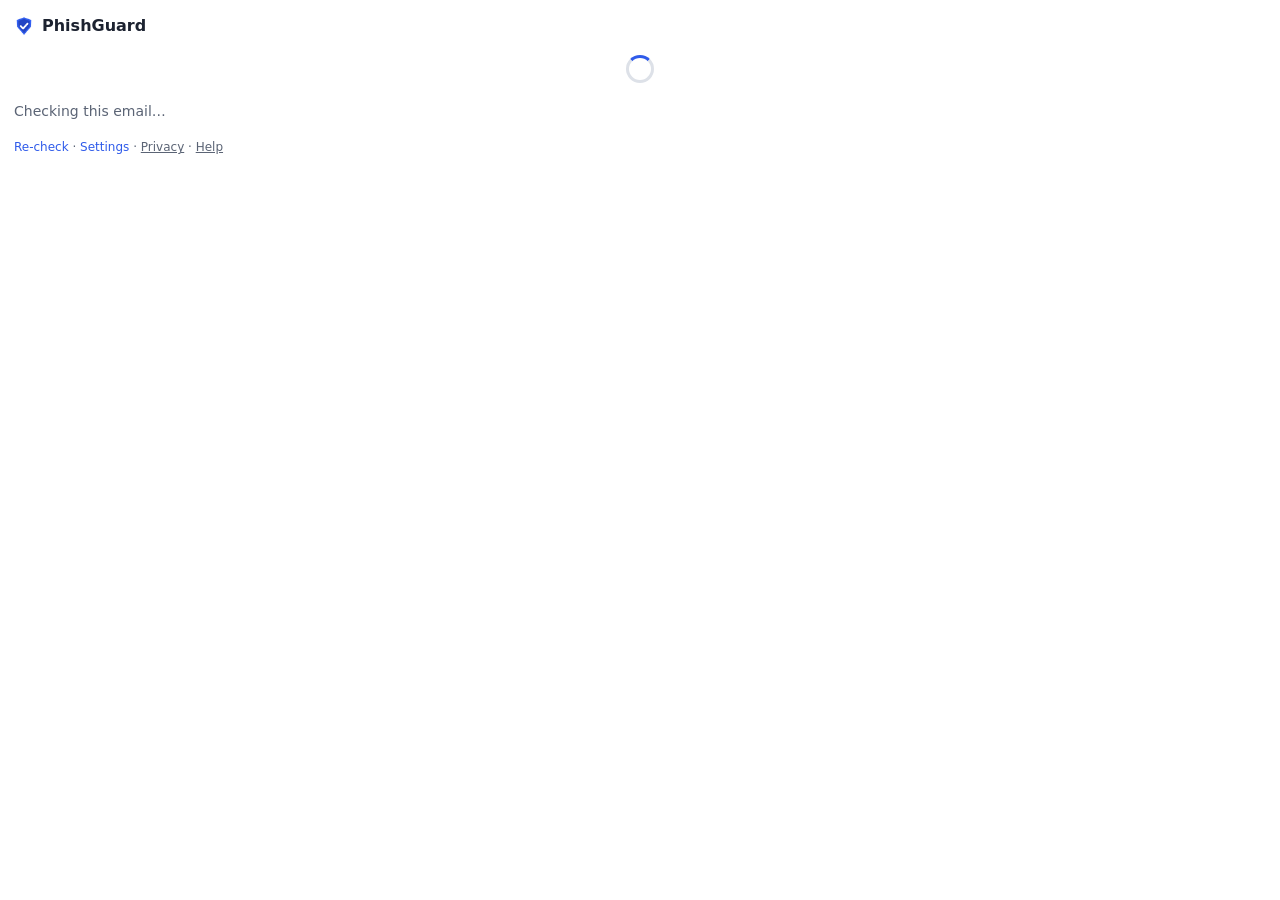
==== phishguard/addin/taskpane.html @ 3d38c257 "Add Outlook add-in and Microsoft AppSource listing assets Adds a 'Check for phishing' Outlook add-in" ====
<!doctype html>
<html lang="en">
<head>
<meta charset="utf-8">
<meta name="viewport" content="width=device-width, initial-scale=1">
<title>PhishGuard</title>
<script src="https://appsforoffice.microsoft.com/lib/1/hosted/office.js"></script>
<style>
  :root { --bg:#ffffff; --card:#f6f7f9; --text:#1c2230; --muted:#5b6475; --border:#dde1e8;
          --safe:#1e8e3e; --sus:#b26a00; --phish:#c5221f; --accent:#2f5bea; }
  @media (prefers-color-scheme: dark) {
    :root { --bg:#1b1f27; --card:#232833; --text:#e6e9ef; --muted:#9aa3b2; --border:#343b48;
            --safe:#4cc06a; --sus:#f0a43a; --phish:#ff6b63; --accent:#7b9bff; }
  }
  * { box-sizing:border-box; }
  body { margin:0; padding:14px; font:14px/1.45 "Segoe UI", system-ui, sans-serif; background:var(--bg); color:var(--text); }
  h1 { font-size:16px; margin:0 0 10px; display:flex; align-items:center; gap:8px; }
  h1 img { width:20px; height:20px; }
  .status { color:var(--muted); }
  .spinner { width:28px; height:28px; border:3px solid var(--border); border-top-color:var(--accent); border-radius:50%; animation:spin 0.8s linear infinite; margin:18px auto; }
  @keyframes spin { to { transform:rotate(360deg); } }
  .verdict { font-size:22px; font-weight:700; margin:4px 0; }
  .safe { color:var(--safe); } .suspicious { color:var(--sus); } .phishing { color:var(--phish); }
  .meter { height:8px; background:var(--border); border-radius:4px; overflow:hidden; margin:6px 0; }
  .meter div { height:100%; transition:width .6s ease; }
  .advice { background:var(--card); border:1px solid var(--border); border-radius:8px; padding:10px; margin:12px 0; }
  h2 { font-size:13px; text-transform:uppercase; letter-spacing:.04em; color:var(--muted); margin:16px 0 6px; }
  ul { padding-left:18px; margin:0; }
  li { margin:4px 0; }
  .sev { font:600 10px ui-monospace, monospace; text-transform:uppercase; margin-right:6px; }
  .sev-critical, .sev-high { color:var(--phish); } .sev-medium { color:var(--sus); } .sev-low { color:var(--muted); }
  button { background:var(--accent); color:#fff; border:0; border-radius:6px; padding:7px 14px; font:inherit; font-weight:600; cursor:pointer; }
  button.link { background:none; color:var(--accent); padding:0; font-weight:400; }
  input { width:100%; padding:7px; border:1px solid var(--border); border-radius:6px; background:var(--bg); color:var(--text); font:inherit; }
  .hidden { display:none; }
  .foot { margin-top:18px; font-size:12px; color:var(--muted); }
  .foot a { color:var(--muted); }
</style>
</head>
<body>
  <h1><img src="assets/icon-32.png" alt="">PhishGuard</h1>

  <div id="loading"><div class="spinner"></div><p class="status" id="status">Checking this email…</p></div>
  <div id="result" class="hidden"></div>
  <div id="error" class="hidden"></div>

  <div id="settings" class="hidden">
    <h2>Settings</h2>
    <label for="apikey">Organization access key</label>
    <input id="apikey" type="password" autocomplete="off">
    <p class="status">Your IT admin gives you this key. It is stored in your mailbox settings.</p>
    <button id="save">Save and re-check</button>
  </div>

  <div class="foot">
    <button class="link" id="recheck">Re-check</button> ·
    <button class="link" id="toggleSettings">Settings</button> ·
    <a href="../privacy" target="_blank" rel="noopener">Privacy</a> ·
    <a href="../support" target="_blank" rel="noopener">Help</a>
  </div>

<script src="taskpane.js"></script>
</body>
</html>
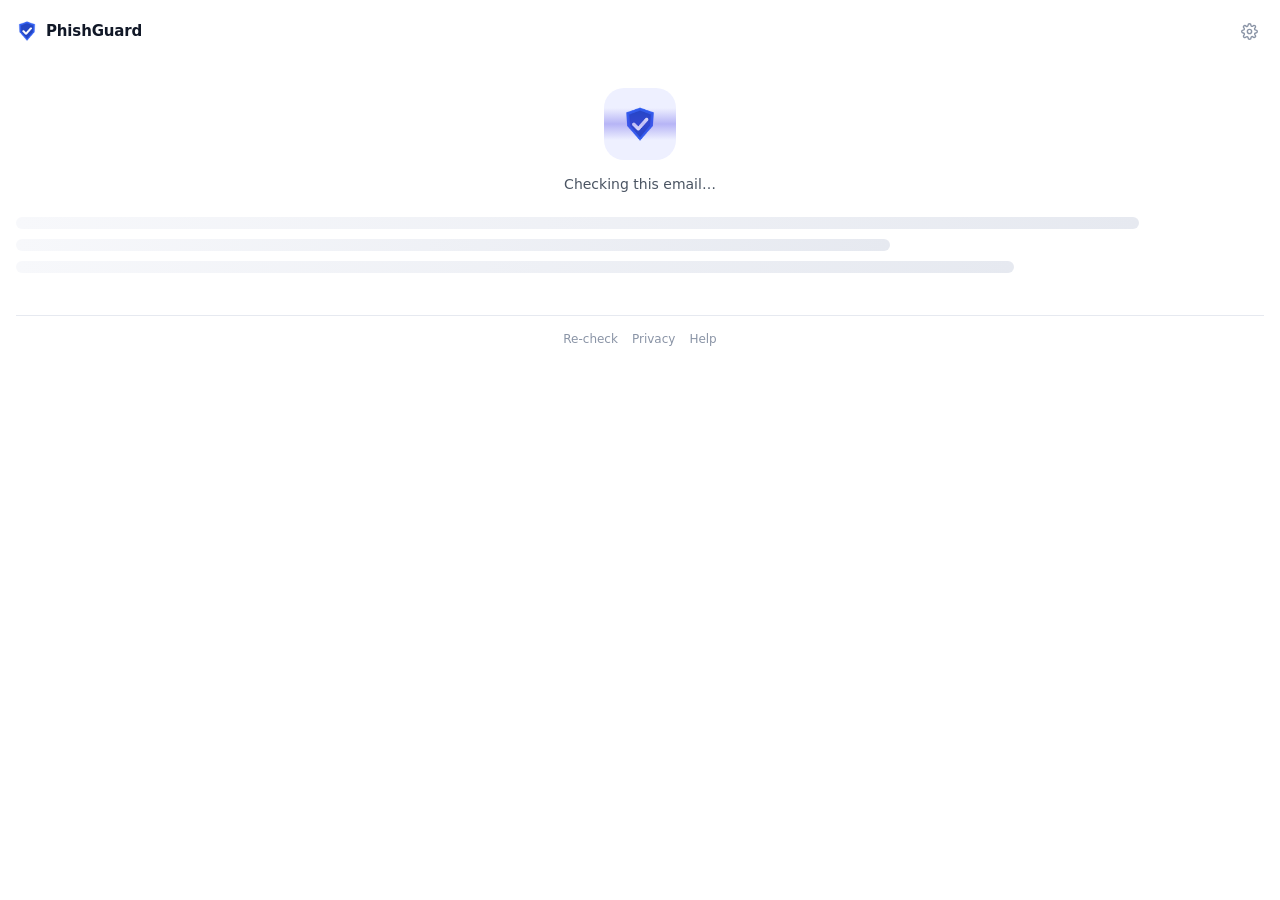
==== commit d5c6a9f1: "Redesign web app, Outlook pane and legal pages with a modern UI Two-column app with segmented input," ====
--- a/phishguard/addin/taskpane.html
+++ b/phishguard/addin/taskpane.html
@@ -6,56 +6,114 @@
 <title>PhishGuard</title>
 <script src="https://appsforoffice.microsoft.com/lib/1/hosted/office.js"></script>
 <style>
-  :root { --bg:#ffffff; --card:#f6f7f9; --text:#1c2230; --muted:#5b6475; --border:#dde1e8;
-          --safe:#1e8e3e; --sus:#b26a00; --phish:#c5221f; --accent:#2f5bea; }
+  /* Matches Outlook's Fluent look: Segoe UI, soft surfaces, 8px radii. */
+  :root {
+    --bg: #ffffff; --surface: #f7f8fb; --border: #e6e9f0; --text: #111827; --text-2: #4b5563; --text-3: #8a94a6;
+    --accent: #4f46e5; --accent-2: #7c3aed; --accent-soft: #eef0ff;
+    --safe: #059669; --safe-soft: #e7f8f1; --warn: #d97706; --warn-soft: #fff5e6; --danger: #dc2626; --danger-soft: #fdeceb;
+  }
   @media (prefers-color-scheme: dark) {
-    :root { --bg:#1b1f27; --card:#232833; --text:#e6e9ef; --muted:#9aa3b2; --border:#343b48;
-            --safe:#4cc06a; --sus:#f0a43a; --phish:#ff6b63; --accent:#7b9bff; }
+    :root {
+      --bg: #1b1d24; --surface: #23262f; --border: #323643; --text: #eceef3; --text-2: #b0b7c5; --text-3: #7a8396;
+      --accent: #8b85ff; --accent-2: #b38bff; --accent-soft: #262a52;
+      --safe: #34d399; --safe-soft: #12302a; --warn: #fbbf24; --warn-soft: #33290f; --danger: #f87171; --danger-soft: #3a1b1d;
+    }
   }
-  * { box-sizing:border-box; }
-  body { margin:0; padding:14px; font:14px/1.45 "Segoe UI", system-ui, sans-serif; background:var(--bg); color:var(--text); }
-  h1 { font-size:16px; margin:0 0 10px; display:flex; align-items:center; gap:8px; }
-  h1 img { width:20px; height:20px; }
-  .status { color:var(--muted); }
-  .spinner { width:28px; height:28px; border:3px solid var(--border); border-top-color:var(--accent); border-radius:50%; animation:spin 0.8s linear infinite; margin:18px auto; }
-  @keyframes spin { to { transform:rotate(360deg); } }
-  .verdict { font-size:22px; font-weight:700; margin:4px 0; }
-  .safe { color:var(--safe); } .suspicious { color:var(--sus); } .phishing { color:var(--phish); }
-  .meter { height:8px; background:var(--border); border-radius:4px; overflow:hidden; margin:6px 0; }
-  .meter div { height:100%; transition:width .6s ease; }
-  .advice { background:var(--card); border:1px solid var(--border); border-radius:8px; padding:10px; margin:12px 0; }
-  h2 { font-size:13px; text-transform:uppercase; letter-spacing:.04em; color:var(--muted); margin:16px 0 6px; }
-  ul { padding-left:18px; margin:0; }
-  li { margin:4px 0; }
-  .sev { font:600 10px ui-monospace, monospace; text-transform:uppercase; margin-right:6px; }
-  .sev-critical, .sev-high { color:var(--phish); } .sev-medium { color:var(--sus); } .sev-low { color:var(--muted); }
-  button { background:var(--accent); color:#fff; border:0; border-radius:6px; padding:7px 14px; font:inherit; font-weight:600; cursor:pointer; }
-  button.link { background:none; color:var(--accent); padding:0; font-weight:400; }
-  input { width:100%; padding:7px; border:1px solid var(--border); border-radius:6px; background:var(--bg); color:var(--text); font:inherit; }
-  .hidden { display:none; }
-  .foot { margin-top:18px; font-size:12px; color:var(--muted); }
-  .foot a { color:var(--muted); }
+  * { box-sizing: border-box; }
+  body { margin: 0; padding: 16px; font: 14px/1.5 "Segoe UI Variable Text", "Segoe UI", system-ui, -apple-system, sans-serif; background: var(--bg); color: var(--text); -webkit-font-smoothing: antialiased; }
+  button { font: inherit; cursor: pointer; }
+  .top { display: flex; align-items: center; gap: 8px; margin-bottom: 16px; }
+  .top img { width: 22px; height: 22px; }
+  .top b { font-size: 15px; font-weight: 700; letter-spacing: -.01em; }
+  .top .icon-btn { margin-left: auto; }
+  .icon-btn { border: 0; background: none; color: var(--text-3); width: 30px; height: 30px; border-radius: 8px; display: grid; place-items: center; }
+  .icon-btn:hover { background: var(--surface); color: var(--text); }
+  .icon-btn svg { width: 17px; height: 17px; }
+
+  /* Loading */
+  .loading { text-align: center; padding: 26px 0 10px; }
+  .pulse { width: 72px; height: 72px; margin: 0 auto 14px; border-radius: 20px; background: var(--accent-soft); display: grid; place-items: center; position: relative; overflow: hidden; }
+  .pulse img { width: 38px; height: 38px; position: relative; }
+  .pulse::after { content: ""; position: absolute; left: 0; right: 0; height: 45%; background: linear-gradient(transparent, color-mix(in srgb, var(--accent) 35%, transparent), transparent); animation: scan 1.3s ease-in-out infinite; }
+  @keyframes scan { from { transform: translateY(-110%); } to { transform: translateY(260%); } }
+  .loading p { color: var(--text-2); margin: 0; }
+  .skel { height: 12px; border-radius: 6px; background: linear-gradient(90deg, var(--surface), var(--border), var(--surface)); background-size: 200% 100%; animation: shimmer 1.2s infinite; margin: 10px 0; }
+  @keyframes shimmer { to { background-position: -200% 0; } }
+
+  /* Result */
+  .v-safe { --v: var(--safe); --v-soft: var(--safe-soft); }
+  .v-suspicious { --v: var(--warn); --v-soft: var(--warn-soft); }
+  .v-phishing { --v: var(--danger); --v-soft: var(--danger-soft); }
+  .hero { display: flex; gap: 14px; align-items: center; padding: 14px; border-radius: 14px; background: var(--v-soft); }
+  .ring { position: relative; width: 76px; height: 76px; flex: none; }
+  .ring svg { width: 100%; height: 100%; transform: rotate(-90deg); }
+  .ring .n { position: absolute; inset: 0; display: grid; place-items: center; font-weight: 800; font-size: 22px; letter-spacing: -.02em; }
+  .ring .n small { display: block; font-size: 9px; font-weight: 700; color: var(--text-3); letter-spacing: .08em; text-align: center; margin-top: -2px; }
+  .title { font-size: 18px; font-weight: 700; letter-spacing: -.01em; color: var(--v); line-height: 1.25; }
+  .sub { color: var(--text-2); font-size: 13px; margin-top: 2px; }
+  .advice { display: flex; gap: 10px; margin: 12px 0 4px; padding: 12px; border: 1px solid var(--border); border-radius: 12px; background: var(--surface); font-size: 13.5px; }
+  .advice svg { width: 17px; height: 17px; flex: none; color: var(--v); margin-top: 1px; }
+  h2 { display: flex; align-items: center; gap: 6px; font-size: 11px; font-weight: 700; text-transform: uppercase; letter-spacing: .08em; color: var(--text-3); margin: 18px 0 8px; }
+  h2 svg { width: 13px; height: 13px; }
+  .ai { padding: 12px; border-radius: 12px; background: linear-gradient(135deg, var(--accent-soft), color-mix(in srgb, var(--accent-2) 10%, var(--bg))); border: 1px solid color-mix(in srgb, var(--accent) 25%, var(--border)); }
+  .tags { display: flex; flex-wrap: wrap; gap: 6px; margin-bottom: 8px; }
+  .tag { font-size: 11.5px; font-weight: 600; padding: 2px 8px; border-radius: 6px; background: var(--bg); border: 1px solid var(--border); color: var(--text-2); }
+  .ai ul, .list { list-style: none; margin: 0; padding: 0; display: grid; gap: 6px; }
+  .ai li { display: flex; gap: 8px; font-size: 13.5px; }
+  .ai li::before { content: ""; width: 5px; height: 5px; border-radius: 50%; background: var(--accent); margin-top: 8px; flex: none; }
+  .list li { display: flex; gap: 10px; align-items: flex-start; padding: 9px 10px; border: 1px solid var(--border); border-radius: 10px; font-size: 13px; animation: in .3s ease both; }
+  .sd { width: 8px; height: 8px; border-radius: 3px; margin-top: 6px; flex: none; }
+  .sd-critical { background: var(--danger); } .sd-high { background: color-mix(in srgb, var(--danger) 75%, var(--warn)); } .sd-medium { background: var(--warn); } .sd-low { background: var(--text-3); }
+  .muted { color: var(--text-3); font-size: 12.5px; }
+  @keyframes in { from { opacity: 0; transform: translateY(4px); } to { opacity: 1; transform: none; } }
+  .fade { animation: in .35s ease both; }
+
+  /* Error + settings */
+  .error { padding: 14px; border-radius: 12px; background: var(--danger-soft); display: flex; gap: 10px; font-size: 13.5px; }
+  .error svg { width: 18px; height: 18px; color: var(--danger); flex: none; margin-top: 1px; }
+  .settings { margin-top: 14px; padding: 14px; border: 1px solid var(--border); border-radius: 12px; background: var(--surface); }
+  .settings label { font-weight: 600; font-size: 13px; display: block; margin-bottom: 6px; }
+  input { width: 100%; padding: 8px 10px; border: 1px solid var(--border); border-radius: 8px; background: var(--bg); color: var(--text); font: inherit; }
+  input:focus { outline: none; border-color: var(--accent); box-shadow: 0 0 0 3px color-mix(in srgb, var(--accent) 20%, transparent); }
+  .primary { margin-top: 10px; width: 100%; border: 0; border-radius: 8px; padding: 9px; font-weight: 600; color: #fff; background: linear-gradient(135deg, var(--accent), var(--accent-2)); }
+  .foot { display: flex; gap: 14px; justify-content: center; margin-top: 22px; padding-top: 14px; border-top: 1px solid var(--border); font-size: 12px; }
+  .foot a, .foot button { color: var(--text-3); text-decoration: none; background: none; border: 0; padding: 0; }
+  .foot a:hover, .foot button:hover { color: var(--text); }
+  .hidden { display: none !important; }
+  @media (prefers-reduced-motion: reduce) { *, *::before, *::after { animation: none !important; transition: none !important; } }
 </style>
 </head>
 <body>
-  <h1><img src="assets/icon-32.png" alt="">PhishGuard</h1>
+  <svg width="0" height="0" style="position:absolute" aria-hidden="true"><defs>
+    <symbol id="i-gear" viewBox="0 0 24 24" fill="none" stroke="currentColor" stroke-width="2" stroke-linecap="round" stroke-linejoin="round"><circle cx="12" cy="12" r="3"/><path d="M19.4 15a1.7 1.7 0 0 0 .3 1.8l.1.1a2 2 0 1 1-2.8 2.8l-.1-.1a1.7 1.7 0 0 0-1.8-.3 1.7 1.7 0 0 0-1 1.5V21a2 2 0 1 1-4 0v-.1a1.7 1.7 0 0 0-1.1-1.5 1.7 1.7 0 0 0-1.8.3l-.1.1a2 2 0 1 1-2.8-2.8l.1-.1a1.7 1.7 0 0 0 .3-1.8 1.7 1.7 0 0 0-1.5-1H3a2 2 0 1 1 0-4h.1a1.7 1.7 0 0 0 1.5-1.1 1.7 1.7 0 0 0-.3-1.8l-.1-.1a2 2 0 1 1 2.8-2.8l.1.1a1.7 1.7 0 0 0 1.8.3H9a1.7 1.7 0 0 0 1-1.5V3a2 2 0 1 1 4 0v.1a1.7 1.7 0 0 0 1 1.5 1.7 1.7 0 0 0 1.8-.3l.1-.1a2 2 0 1 1 2.8 2.8l-.1.1a1.7 1.7 0 0 0-.3 1.8V9a1.7 1.7 0 0 0 1.5 1H21a2 2 0 1 1 0 4h-.1a1.7 1.7 0 0 0-1.5 1z"/></symbol>
+    <symbol id="i-sparkle" viewBox="0 0 24 24" fill="none" stroke="currentColor" stroke-width="2" stroke-linecap="round" stroke-linejoin="round"><path d="M12 3v4M12 17v4M3 12h4M17 12h4M6 6l2.5 2.5M15.5 15.5 18 18M6 18l2.5-2.5M15.5 8.5 18 6"/></symbol>
+    <symbol id="i-alert" viewBox="0 0 24 24" fill="none" stroke="currentColor" stroke-width="2" stroke-linecap="round" stroke-linejoin="round"><path d="M10.3 3.9 1.8 18a2 2 0 0 0 1.7 3h17a2 2 0 0 0 1.7-3L13.7 3.9a2 2 0 0 0-3.4 0z"/><path d="M12 9v4M12 17h.01"/></symbol>
+    <symbol id="i-shield" viewBox="0 0 24 24" fill="none" stroke="currentColor" stroke-width="2" stroke-linecap="round" stroke-linejoin="round"><path d="M12 3 4 6v6c0 5 3.5 8 8 9 4.5-1 8-4 8-9V6l-8-3z"/><path d="m9 12 2 2 4-4"/></symbol>
+  </defs></svg>
 
-  <div id="loading"><div class="spinner"></div><p class="status" id="status">Checking this email…</p></div>
+  <div class="top">
+    <img src="assets/icon-32.png" alt=""><b>PhishGuard</b>
+    <button class="icon-btn" id="toggleSettings" title="Settings" aria-label="Settings"><svg><use href="#i-gear"/></svg></button>
+  </div>
+
+  <div id="loading" class="loading">
+    <div class="pulse"><img src="assets/icon-64.png" alt=""></div>
+    <p id="status">Checking this email…</p>
+    <div class="skel" style="width:90%;margin-top:22px"></div><div class="skel" style="width:70%"></div><div class="skel" style="width:80%"></div>
+  </div>
   <div id="result" class="hidden"></div>
   <div id="error" class="hidden"></div>
 
-  <div id="settings" class="hidden">
-    <h2>Settings</h2>
+  <div id="settings" class="settings hidden">
     <label for="apikey">Organization access key</label>
-    <input id="apikey" type="password" autocomplete="off">
-    <p class="status">Your IT admin gives you this key. It is stored in your mailbox settings.</p>
-    <button id="save">Save and re-check</button>
+    <input id="apikey" type="password" autocomplete="off" placeholder="Paste the key from your IT admin">
+    <p class="muted">Stored in your mailbox settings and only sent to PhishGuard.</p>
+    <button class="primary" id="save">Save and re-check</button>
   </div>
 
   <div class="foot">
-    <button class="link" id="recheck">Re-check</button> ·
-    <button class="link" id="toggleSettings">Settings</button> ·
-    <a href="../privacy" target="_blank" rel="noopener">Privacy</a> ·
+    <button id="recheck">Re-check</button>
+    <a href="../privacy" target="_blank" rel="noopener">Privacy</a>
     <a href="../support" target="_blank" rel="noopener">Help</a>
   </div>
 
